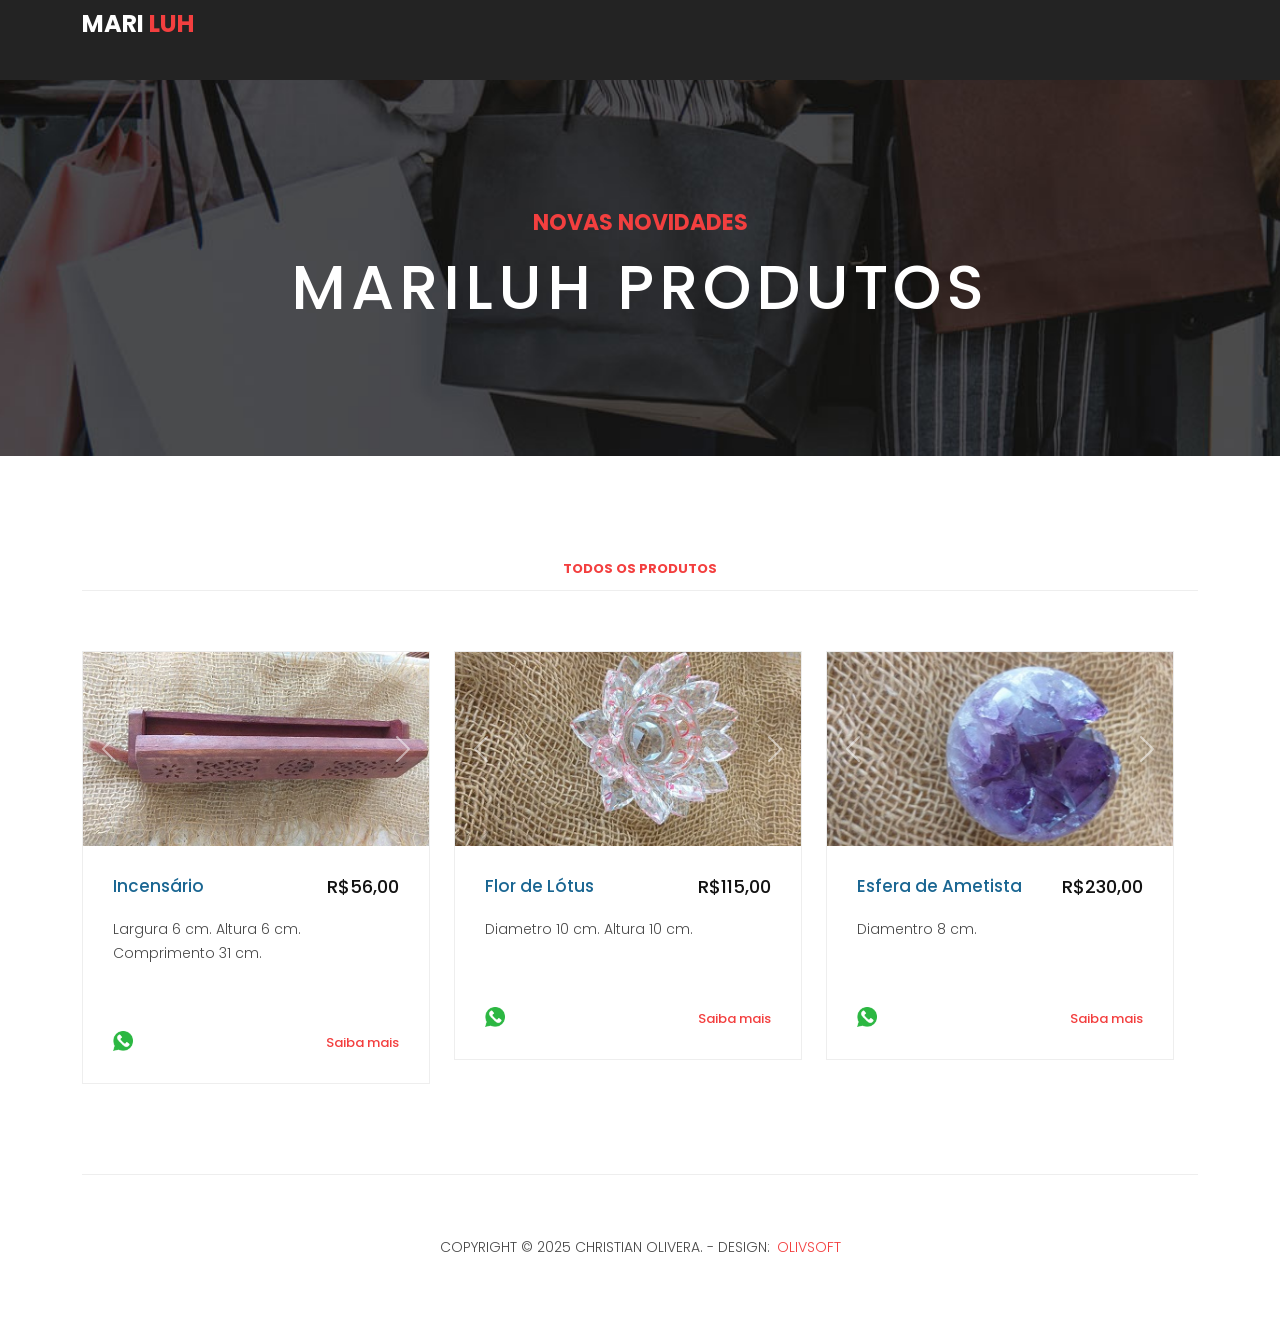
==== products.html @ a555cb0b "Primeiro git" ====
<!DOCTYPE html>
<html lang="en">
  <head>
    <meta charset="utf-8" />
    <meta
      name="viewport"
      content="width=device-width, initial-scale=1, shrink-to-fit=no"
    />
    <meta name="description" content="" />
    <meta name="author" content="" />
    <link
      href="https://fonts.googleapis.com/css?family=Poppins:100,200,300,400,500,600,700,800,900&display=swap"
      rel="stylesheet"
    />

    <title>MariLuh</title>

    <!-- Bootstrap core CSS -->
    <link href="vendor/bootstrap/css/bootstrap.min.css" rel="stylesheet" />
    <link
      href="https://cdn.jsdelivr.net/npm/bootstrap@5.3.0/dist/css/bootstrap.min.css"
      rel="stylesheet"
    />

    <!--



-->

    <!-- Additional CSS Files -->
    <link rel="stylesheet" href="assets/css/fontawesome.css" />
    <link rel="stylesheet" href="assets/css/templatemo-sixteen.css" />
    <link rel="stylesheet" href="assets/css/owl.css" />
    <link rel="stylesheet" href="assets/css/modal.css" />
  </head>

  <body>
    <!-- ***** Preloader Start ***** -->
    <div id="preloader">
      <div class="jumper">
        <div></div>
        <div></div>
        <div></div>
      </div>
    </div>
    <!-- ***** Preloader End ***** -->

    <!-- Header -->
    <header class="">
      <nav class="navbar navbar-expand-lg">
        <div class="container">
          <a class="navbar-brand" href="index.html"
            ><h2>Mari <em>Luh</em></h2></a
          >
        </div>
      </nav>
    </header>

    <!-- Page Content -->
    <div class="page-heading products-heading header-text">
      <div class="container">
        <div class="row">
          <div class="col-md-12">
            <div class="text-content">
              <h4>Novas novidades</h4>
              <h2>mariluh produtos</h2>
            </div>
          </div>
        </div>
      </div>
    </div>

    <div class="products">
      <div class="container">
        <div class="row">
          <div class="col-md-12">
            <div class="filters">
              <ul>
                <li class="active" data-filter="*">Todos os Produtos</li>
              </ul>
            </div>
          </div>

          <!--Produtos -->

          <div id="container-produtos" class="row"></div>

          <!--Produtos -->

          <div class="product-button">
            <button class="load-carre" id="load-more">Carregar mais...</button>
          </div>
        </div>
      </div>
    </div>

    <footer>
      <div class="container">
        <div class="row">
          <div class="col-md-12">
            <div class="inner-content">
              <p>
                Copyright &copy; 2025 Christian Olivera. - Design:
                <a id="olivsoft-link" href="#" target="_blank">OlivSoft</a>
              </p>
            </div>
          </div>
        </div>
      </div>
    </footer>

    <!-- Modal -->

    <div id="phoneModal" class="modal">
      <div class="modal-content">
        <span class="close">&times;</span>
        <p>WhatsApp: (19) 98213-6940</p>
      </div>
    </div>

    <!-- fecha modal -->

    <!-- Bootstrap core JavaScript -->
    <script src="vendor/jquery/jquery.min.js"></script>
    <script src="vendor/bootstrap/js/bootstrap.bundle.min.js"></script>

    <!-- Additional Scripts -->
    <script src="https://cdn.jsdelivr.net/npm/bootstrap@5.3.0/dist/js/bootstrap.bundle.min.js"></script>
    <script src="assets/js/custom.js"></script>
    <script src="assets/js/owl.js"></script>
    <script src="assets/js/slick.js"></script>
    <script src="assets/js/isotope.js"></script>
    <script src="assets/js/accordions.js"></script>
    <script src="assets/js/modal.js"></script>
    <script src="assets/js/products.js"></script>
  </body>
</html>
---- assets/css/templatemo-sixteen.css ----
/*

TemplateMo 546 Sixteen Clothing

https://templatemo.com/tm-546-sixteen-clothing

*/
body {
  font-family: "Poppins", sans-serif;
  overflow-x: hidden;
  text-rendering: optimizeLegibility;
  -webkit-font-smoothing: antialiased;
  -moz-osx-font-smoothing: grayscale;
}
p {
  margin-bottom: 0px;
  font-size: 14px;
  font-weight: 300;
  color: #4a4a4a;
  line-height: 24px;
}
a {
  text-decoration: none !important;
}
ul {
  padding: 0;
  margin: 0;
  list-style: none;
}

h1,
h2,
h3,
h4,
h5,
h6 {
  margin: 0px;
}

ul.social-icons li {
  display: inline-block;
  margin-right: 3px;
}

ul.social-icons li:last-child {
  margin-right: 0px;
}

ul.social-icons li a {
  width: 50px;
  height: 50px;
  display: inline-block;
  line-height: 50px;
  background-color: #eee;
  color: #121212;
  font-size: 18px;
  text-align: center;
  transition: all 0.3s;
}

ul.social-icons li a:hover {
  background-color: #f33f3f;
  color: #fff;
}

a.filled-button {
  background-color: #f33f3f;
  color: #fff;
  font-size: 14px;
  text-transform: capitalize;
  font-weight: 300;
  padding: 10px 20px;
  border-radius: 5px;
  display: inline-block;
  transition: all 0.3s;
}

a.filled-button:hover {
  background-color: #121212;
  color: #fff;
}

.section-heading {
  text-align: left;
  margin-bottom: 60px;
  border-bottom: 1px solid #eee;
}

.section-heading h2 {
  font-size: 28px;
  font-weight: 400;
  color: #1e1e1e;
  margin-bottom: 15px;
}

.products-heading {
  background-image: url(../images/products-heading.jpg);
}

.about-heading {
  background-image: url(../images/about-heading.jpg);
}

.contact-heading {
  background-image: url(../images/contact-heading.jpg);
}

.page-heading {
  padding: 210px 0px 130px 0px;
  text-align: center;
  background-position: center center;
  background-repeat: no-repeat;
  background-size: cover;
}

.page-heading .text-content h4 {
  color: #f33f3f;
  font-size: 22px;
  text-transform: uppercase;
  font-weight: 700;
  margin-bottom: 15px;
}

.page-heading .text-content h2 {
  color: #fff;
  font-size: 62px;
  text-transform: uppercase;
  letter-spacing: 5px;
}

#preloader {
  overflow: hidden;
  background: #f33f3f;
  left: 0;
  right: 0;
  top: 0;
  bottom: 0;
  position: fixed;
  z-index: 9999999;
  color: #fff;
}

#preloader .jumper {
  left: 0;
  top: 0;
  right: 0;
  bottom: 0;
  display: block;
  position: absolute;
  margin: auto;
  width: 50px;
  height: 50px;
}

#preloader .jumper > div {
  background-color: #fff;
  width: 10px;
  height: 10px;
  border-radius: 100%;
  -webkit-animation-fill-mode: both;
  animation-fill-mode: both;
  position: absolute;
  opacity: 0;
  width: 50px;
  height: 50px;
  -webkit-animation: jumper 1s 0s linear infinite;
  animation: jumper 1s 0s linear infinite;
}

#preloader .jumper > div:nth-child(2) {
  -webkit-animation-delay: 0.33333s;
  animation-delay: 0.33333s;
}

#preloader .jumper > div:nth-child(3) {
  -webkit-animation-delay: 0.66666s;
  animation-delay: 0.66666s;
}

@-webkit-keyframes jumper {
  0% {
    opacity: 0;
    -webkit-transform: scale(0);
    transform: scale(0);
  }
  5% {
    opacity: 1;
  }
  100% {
    -webkit-transform: scale(1);
    transform: scale(1);
    opacity: 0;
  }
}

@keyframes jumper {
  0% {
    opacity: 0;
    -webkit-transform: scale(0);
    transform: scale(0);
  }
  5% {
    opacity: 1;
  }
  100% {
    opacity: 0;
  }
}

/* Header Style */
header {
  position: absolute;
  z-index: 99999;
  width: 100%;
  height: 80px;
  background-color: #232323;
  -webkit-transition: all 0.3s ease-in-out 0s;
  -moz-transition: all 0.3s ease-in-out 0s;
  -o-transition: all 0.3s ease-in-out 0s;
  transition: all 0.3s ease-in-out 0s;
}
header .navbar {
  padding: 17px 0px;
}
.background-header .navbar {
  padding: 17px 0px;
}
.background-header {
  top: 0;
  position: fixed;
  background-color: #fff !important;
  box-shadow: 0px 1px 10px rgba(0, 0, 0, 0.1);
}
.background-header .navbar-brand h2 {
  color: #121212 !important;
}
.background-header .navbar-nav a.nav-link {
  color: #1e1e1e !important;
}
.background-header .navbar-nav .nav-link:hover,
.background-header .navbar-nav .active > .nav-link,
.background-header .navbar-nav .nav-link.active,
.background-header .navbar-nav .nav-link.show,
.background-header .navbar-nav .show > .nav-link {
  color: #f33f3f !important;
}
.navbar .navbar-brand {
  float: left;
  margin-top: -12px;
  outline: none;
}
.navbar .navbar-brand h2 {
  color: #fff;
  text-transform: uppercase;
  font-size: 24px;
  font-weight: 700;
  -webkit-transition: all 0.3s ease 0s;
  -moz-transition: all 0.3s ease 0s;
  -o-transition: all 0.3s ease 0s;
  transition: all 0.3s ease 0s;
}
.navbar .navbar-brand h2 em {
  font-style: normal;
  color: #f33f3f;
}
#navbarResponsive {
  z-index: 999;
}
.navbar-collapse {
  text-align: center;
}
.navbar .navbar-nav .nav-item {
  margin: 0px 15px;
}
.navbar .navbar-nav a.nav-link {
  text-transform: capitalize;
  font-size: 15px;
  font-weight: 500;
  letter-spacing: 0.5px;
  color: #fff;
  transition: all 0.5s;
  margin-top: 5px;
}
.navbar .navbar-nav .nav-link:hover,
.navbar .navbar-nav .active > .nav-link,
.navbar .navbar-nav .nav-link.active,
.navbar .navbar-nav .nav-link.show,
.navbar .navbar-nav .show > .nav-link {
  color: #fff;
  padding-bottom: 25px;
  border-bottom: 3px solid #f33f3f;
}
.navbar .navbar-toggler-icon {
  background-image: none;
}
.navbar .navbar-toggler {
  border-color: #fff;
  background-color: #fff;
  height: 36px;
  outline: none;
  border-radius: 0px;
  position: absolute;
  right: 30px;
  top: 20px;
}
.navbar .navbar-toggler-icon:after {
  content: "\f0c9";
  color: #f33f3f;
  font-size: 18px;
  line-height: 26px;
  font-family: "FontAwesome";
}

/* Banner Style */
.banner {
  position: relative;
  text-align: center;
  padding-top: 80px;
}

.banner-item-01 {
  padding: 300px 0px;
  background-image: url(../images/slide_01.jpg);
  background-size: cover;
  background-repeat: no-repeat;
  background-position: center center;
}

.banner-item-02 {
  padding: 300px 0px;
  background-image: url(../images/slide_02.jpg);
  background-size: cover;
  background-repeat: no-repeat;
  background-position: center center;
}

.banner-item-03 {
  padding: 300px 0px;
  background-image: url(../images/slide_03.jpg);
  background-size: cover;
  background-repeat: no-repeat;
  background-position: center center;
}

.banner .banner-item {
  max-height: 600px;
}

.banner .text-content {
  position: absolute;
  top: 50%;
  transform: translateY(-50%);
  text-align: center;
  width: 100%;
}

.banner .text-content h4 {
  color: #f33f3f;
  font-size: 22px;
  text-transform: uppercase;
  font-weight: 700;
  margin-bottom: 15px;
}

.banner .text-content h2 {
  color: #fff;
  font-size: 62px;
  text-transform: uppercase;
  letter-spacing: 5px;
}

.owl-banner .owl-dots .owl-dot {
  border-radius: 3px;
}
.owl-banner .owl-dots {
  display: -webkit-box;
  display: -webkit-flex;
  display: -ms-flexbox;
  display: flex;
  -ms-flex-pack: center;
  -webkit-justify-content: center;
  justify-content: center;
  position: absolute;
  left: 50%;
  transform: translateX(-50%);
  bottom: 30px;
}
.owl-banner .owl-dots .owl-dot {
  width: 10px;
  height: 10px;
  border-radius: 50%;
  margin: 0 10px;
  background-color: #fff;
  opacity: 0.5;
}
.owl-banner .owl-dots .owl-dot:focus {
  outline: none;
}
.owl-banner .owl-dots .owl-dot.active {
  background-color: #fff;
  opacity: 1;
}

/* Latest Produtcs */

.latest-products {
  margin-top: 100px;
}

.latest-products .section-heading a {
  float: right;
  margin-top: -35px;
  text-transform: uppercase;
  font-size: 13px;
  font-weight: 700;
  color: #f33f3f;
}

.product-item {
  border: 1px solid #eee;
  margin-bottom: 30px;
}

.product-item.show {
  opacity: 1;
}

.product-item .down-content {
  padding: 30px;
  position: relative;
}

.product-item img {
  width: 100%;
  overflow: hidden;
}

.product-item .down-content h4 {
  font-size: 17px;
  color: #1a6692;
  margin-bottom: 20px;
}

.product-item .down-content h6 {
  position: absolute;
  top: 30px;
  right: 30px;
  font-size: 18px;
  color: #121212;
}

.product-item .down-content p {
  margin-bottom: 20px;
}

.product-item .down-content ul li {
  display: inline-block;
}

.product-item .down-content ul li i {
  color: #f33f3f;
  font-size: 14px;
}

.product-item .down-content span {
  position: absolute;
  right: 30px;
  bottom: 30px;
  font-size: 13px;
  color: #f33f3f;
  font-weight: 500;
}

/* Best Features */

.about-features {
  margin-top: 100px !important;
}

.about-features p {
  border-bottom: 1px solid #eee;
  padding-bottom: 20px;
}

.about-features .container .row {
  padding-bottom: 0px !important;
  border-bottom: none !important;
}

.best-features {
  margin-top: 50px;
}

.best-features .container .row {
  border-bottom: 1px solid #eee;
  padding-bottom: 60px;
}

.best-features img {
  width: 100%;
  overflow: hidden;
}

.best-features h4 {
  font-size: 17px;
  color: #1a6692;
  margin-bottom: 20px;
}

.best-features ul.featured-list li {
  display: block;
  margin-bottom: 10px;
}

.best-features p {
  margin-bottom: 25px;
}

.best-features ul.featured-list li a {
  font-size: 14px;
  color: #4a4a4a;
  font-weight: 300;
  transition: all 0.3s;
  position: relative;
  padding-left: 13px;
}

.best-features ul.featured-list li a:before {
  content: "";
  width: 5px;
  height: 5px;
  display: inline-block;
  background-color: #4a4a4a;
  position: absolute;
  left: 0;
  transition: all 0.3s;
  top: 8px;
}

.best-features ul.featured-list li a:hover {
  color: #f33f3f;
}

.best-features ul.featured-list li a:hover::before {
  background-color: #f33f3f;
}

.best-features .filled-button {
  margin-top: 20px;
}

/* Call To Action */

.call-to-action .inner-content {
  margin-top: 60px;
  padding: 30px;
  background-color: #f7f7f7;
  border-radius: 5px;
}

.call-to-action .inner-content h4 {
  font-size: 17px;
  color: #1a6692;
  margin-bottom: 15px;
}

.call-to-action .inner-content em {
  font-style: normal;
  font-weight: 700;
}

.call-to-action .inner-content .col-md-4 {
  text-align: right;
}

.call-to-action .inner-content .filled-button {
  margin-top: 12px;
}

/* Footer */

footer {
  text-align: center;
}

footer .inner-content {
  border-top: 1px solid #eee;
  margin-top: 60px;
  padding: 60px 0px;
}

footer .inner-content p {
  text-transform: uppercase;
}

footer .inner-content p a {
  color: #f33f3f;
  margin-left: 3px;
}

/* Product Page */

.products {
  margin-top: 100px;
}

.products .filters {
  text-align: center;
  border-bottom: 1px solid #eee;
  padding-bottom: 10px;
  margin-bottom: 60px;
}

.products .filters li {
  text-transform: uppercase;
  font-size: 13px;
  font-weight: 700;
  color: #121212;
  display: inline-block;
  margin: 0px 10px;
  transition: all 0.3s;
  cursor: pointer;
}

.products .filters ul li.active,
.products .filters ul li:hover {
  color: #f33f3f;
}

.products ul.pages {
  margin-top: 30px;
  text-align: center;
}

.products ul.pages li {
  display: inline-block;
  margin: 0px 2px;
}

.products ul.pages li a {
  width: 44px;
  height: 44px;
  display: inline-block;
  line-height: 42px;
  border: 1px solid #eee;
  font-size: 15px;
  font-weight: 700;
  color: #121212;
  transition: all 0.3s;
}

.products ul.pages li a:hover,
.products ul.pages li.active a {
  background-color: #f33f3f;
  border-color: #f33f3f;
  color: #fff;
}

/* Team Members */

.team-members {
  margin-top: 100px;
}

.team-member {
  border: 1px solid #eee;
  margin-bottom: 30px;
}

.team-member img {
  width: 100%;
  overflow: hidden;
}

.team-member .down-content {
  padding: 30px;
  text-align: center;
}

.team-member .thumb-container {
  position: relative;
}

.team-member .thumb-container .hover-effect {
  position: absolute;
  background-color: rgba(243, 63, 63, 0.9);
  top: 0;
  left: 0;
  width: 100%;
  height: 100%;
  opacity: 0;
  visibility: hidden;
  transition: all 0.5s;
}

.team-member .thumb-container .hover-effect .hover-content {
  position: absolute;
  display: inline-block;
  width: 100%;
  text-align: center;
  top: 50%;
  transform: translateY(-50%);
}

.team-member
  .thumb-container
  .hover-effect
  .hover-content
  ul.social-icons
  li
  a:hover {
  background-color: #fff;
  color: #f33f3f;
}

.team-member:hover .hover-effect {
  visibility: visible;
  opacity: 1;
}

.team-member .down-content h4 {
  font-size: 17px;
  color: #1a6692;
  margin-bottom: 8px;
}

.team-member .down-content span {
  display: block;
  font-size: 13px;
  color: #f33f3f;
  font-weight: 500;
  margin-bottom: 20px;
}

/* Services */

.services {
  background-image: url(../images/services-bg.jpg);
  background-position: center center;
  background-repeat: no-repeat;
  background-size: cover;
  background-attachment: fixed;
  padding: 100px 0px;
}

.services .service-item {
  text-align: center;
}

.services .service-item .icon {
  background-color: #f7f7f7;
  padding: 40px;
}

.services .service-item .icon i {
  width: 100px;
  height: 100px;
  display: inline-block;
  text-align: center;
  line-height: 100px;
  background-color: #f33f3f;
  color: #fff;
  font-size: 32px;
}

.services .service-item .down-content {
  background-color: #fff;
  padding: 40px 30px;
}

.services .service-item .down-content h4 {
  font-size: 17px;
  color: #1a6692;
  margin-bottom: 20px;
}

.services .service-item .down-content p {
  margin-bottom: 25px;
}

/* Clients */

.happy-clients {
  margin-top: 100px;
  margin-bottom: 40px;
}

.happy-clients .client-item img {
  max-width: 100%;
  overflow: hidden;
  transition: all 0.3s;
  cursor: pointer;
}

.happy-clients .client-item img:hover {
  opacity: 0.8;
}

/* Find Us */

.find-us {
  margin-top: 100px;
}

.find-us p {
  border-bottom: 1px solid #eee;
  padding-bottom: 30px;
  margin-bottom: 30px;
}

.find-us h4 {
  font-size: 17px;
  color: #1a6692;
  margin-bottom: 20px;
}

.find-us .left-content {
  margin-left: 30px;
}

/* Send Message */

.send-message {
  margin-top: 100px;
}

.contact-form input {
  font-size: 14px;
  width: 100%;
  height: 44px;
  display: inline-block;
  line-height: 42px;
  border: 1px solid #eee;
  border-radius: 0px;
  margin-bottom: 30px;
}

.contact-form input:focus {
  box-shadow: none;
  border: 1px solid #eee;
}

.contact-form textarea {
  font-size: 14px;
  width: 100%;
  min-width: 100%;
  min-height: 120px;
  height: 120px;
  max-height: 180px;
  border: 1px solid #eee;
  border-radius: 0px;
  margin-bottom: 30px;
}

.contact-form textarea:focus {
  box-shadow: none;
  border: 1px solid #eee;
}

.contact-form button.filled-button {
  background-color: #f33f3f;
  color: #fff;
  font-size: 14px;
  text-transform: capitalize;
  font-weight: 300;
  padding: 10px 20px;
  border-radius: 5px;
  display: inline-block;
  transition: all 0.3s;
  border: none;
  outline: none;
  cursor: pointer;
}

.contact-form button.filled-button:hover {
  background-color: #121212;
  color: #fff;
}

.accordion {
  margin-left: 30px;
}

.accordion a {
  cursor: pointer;
  font-size: 17px;
  color: #1a6692 !important;
  margin-bottom: 20px;
  transition: all 0.3s;
}

.accordion a:hover {
  color: #f33f3f !important;
}

.accordion a.active {
  color: #f33f3f !important;
}

.accordion li .content {
  display: none;
  margin-top: 10px;
}

.accordion li:first-child {
  border-top: 1px solid #eee;
}

.accordion li {
  border-bottom: 1px solid #eee;
  padding: 15px 0px;
}

/* Responsive Style */
@media (max-width: 768px) {
  .banner .text-content {
    width: 90%;
    margin-left: 5%;
  }
  .banner .text-content h4 {
    font-size: 22px;
  }

  .banner .text-content h2 {
    font-size: 36px;
    letter-spacing: 0.5px;
  }
  .banner-item-01,
  .banner-item-02,
  .banner-item-03 {
    padding: 180px 0px;
  }
  .page-heading .text-content h4 {
    font-size: 22px;
  }

  .page-heading .text-content h2 {
    font-size: 36px;
    letter-spacing: 0.5px;
  }
  .latest-products .section-heading a {
    float: none;
    margin-top: 0px;
    display: block;
    margin-bottom: 20px;
  }
  .product-item .down-content h4 {
    margin-bottom: 20px !important;
  }
  .product-item .down-content h6 {
    position: absolute !important;
    top: 30px !important;
    right: 30px !important;
  }
  .product-item .down-content span {
    position: absolute !important;
    right: 30px !important;
    bottom: 30px !important;
  }
  .best-features .left-content {
    margin-bottom: 30px;
  }
  .call-to-action .inner-content {
    text-align: center;
  }
  .call-to-action .inner-content .filled-button {
    text-align: center;
    width: 100%;
    margin-top: 20px;
  }
  .about-features img {
    margin-bottom: 30px;
  }
  .service-item {
    margin-bottom: 30px;
  }
  .find-us #map {
    margin-bottom: 30px;
  }
  .find-us .left-content {
    margin-left: 0px;
  }
  .send-message .accordion {
    margin-top: 30px;
    margin-left: 0px;
  }
}

@media (max-width: 992px) {
  .navbar .navbar-brand {
    position: absolute;
    left: 30px;
    top: 32px;
  }
  .navbar .navbar-brand {
    width: auto;
  }
  .navbar:after {
    display: none;
  }
  #navbarResponsive {
    z-index: 99999;
    position: absolute;
    top: 80px;
    left: 0;
    width: 100%;
    text-align: center;
    background-color: #fff;
    box-shadow: 0px 10px 10px rgba(0, 0, 0, 0.1);
  }
  .navbar .navbar-nav .nav-item {
    border-bottom: 1px solid #eee;
  }
  .navbar .navbar-nav .nav-item:last-child {
    border-bottom: none;
  }
  .navbar .navbar-nav a.nav-link {
    padding: 15px 0px;
    color: #1e1e1e !important;
  }
  .navbar .navbar-nav .nav-link:hover,
  .navbar .navbar-nav .active > .nav-link,
  .navbar .navbar-nav .nav-link.active,
  .navbar .navbar-nav .nav-link.show,
  .navbar .navbar-nav .show > .nav-link {
    color: #f33f3f !important;
    border-bottom: none !important;
    padding-bottom: 15px;
  }
  .product-item .down-content h4 {
    margin-bottom: 10px;
  }
  .product-item .down-content h6 {
    position: relative;
    top: 0;
    right: 0;
    margin-bottom: 20px;
  }
  .product-item .down-content span {
    position: relative;
    right: 0;
    bottom: 0;
  }
}
---- assets/css/modal.css ----
.modal {
  display: none;
  position: fixed;
  z-index: 1;
  left: 0;
  top: 0;
  width: 100%;
  height: 100%;
  display: flex;
  align-items: center;
  justify-content: center;
  overflow: auto;
  background-color: rgba(0, 0, 0, 0.4);
}
.modal-content {
  background-color: #fefefe;
  margin: 15% auto;
  padding: 20px;
  border: 1px solid #888;
  width: 80%;
  max-width: 300px;
  text-align: left;
}
.close {
  color: #aaa;
  float: right;
  font-size: 28px;
}
.close:hover,
.close:focus {
  color: black;
  text-decoration: none;
  cursor: pointer;
}

.load-carre {
  color: #000;
  background-color: #fff;
  cursor: pointer;
  border-radius: 8px;
  padding: 10px 20px;
  border: 1px solid transparent;
  display: inline-block;
  align-items: center;
  justify-content: center;
  transition: background-color 0.3s ease;
  margin-left: 20px;
}
.load-carre:hover {
  background-color: red;
  color: #fff;
  border: 1px solid transparent;
}

.load-carre:active {
  background-color: red;
  border: 1px solid transparent;
}
.icon {
  width: 48px;
  right: 48px;
}
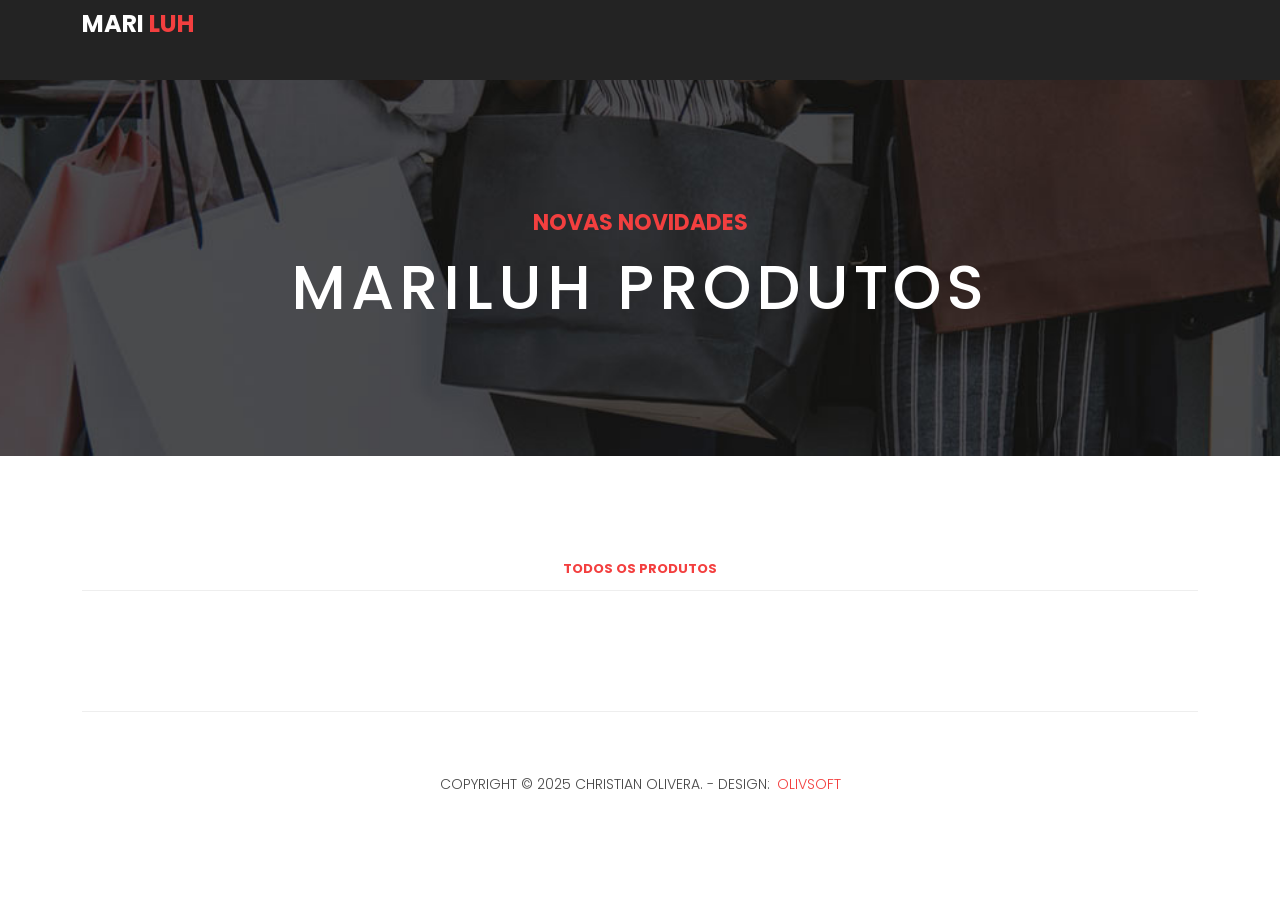
==== commit e8f8ea31: "Correção numeros" ====
--- a/products.html
+++ b/products.html
@@ -115,7 +115,11 @@
     <div id="phoneModal" class="modal">
       <div class="modal-content">
         <span class="close">&times;</span>
-        <p>WhatsApp: (19) 98213-6940</p>
+<<<<<<< HEAD
+        <p>WhatsApp: (19) 00000-0000</p>
+=======
+        <p>WhatsApp: (19) 00000-00000</p>
+>>>>>>> 6bfb32e975662b75f5bc8f1c3742c43b7bab2089
       </div>
     </div>
 
